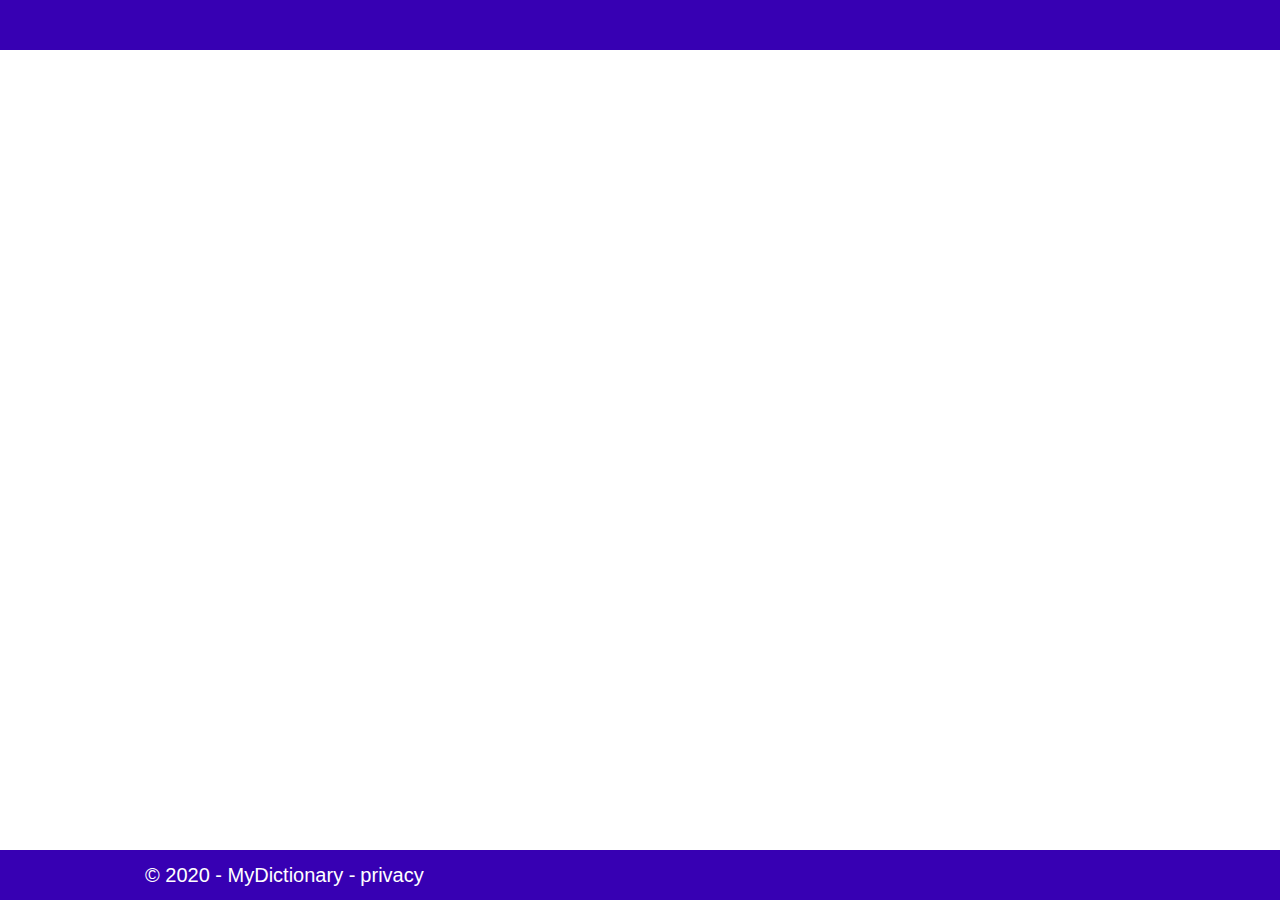
==== app/index.html @ 49325b93 "added 4 lr, basic navigation, routing, authentication" ====
<html>
<head>
    <meta charset="utf-8">
    <meta name="viewport" content="width=device-width, initial-scale=1.0">
    <title>My dictionary</title>
    <link href="https://fonts.googleapis.com/css2?family=Chelsea+Market&family=Indie+Flower&display=swap" rel="stylesheet">
    <link rel="stylesheet" href="styles/style.css">
    <link rel="stylesheet" href="styles/media.css">
    <link rel="stylesheet" href="" id="page-css">
</head>
<body>
    <div class="wrapper">
        <header id="header-id">
        </header>
        <main id="main-box">
        </main>
        <footer>
            <div class="footer-container">
                <p class="copyright">
                    &copy; 2020 - MyDictionary - <a href="#privacy">privacy</a>
                </p>
            </div>
        </footer>
    </div>
    

   <!-- The core Firebase JS SDK is always required and must be listed first -->
    <script defer src="/__/firebase/7.14.5/firebase-app.js"></script>
    <script defer src="/__/firebase/7.14.5/firebase-auth.js"></script>
    <script defer src="/__/firebase/7.14.2/firebase-database.js"></script>
    <script defer src="/__/firebase/7.14.2/firebase-storage.js"></script>
    <!-- TODO: Add SDKs for Firebase products that you want to use
        https://firebase.google.com/docs/web/setup#available-libraries -->
    <script defer src="/__/firebase/7.14.5/firebase-analytics.js"></script>
    <!-- Initialize Firebase -->
    <script defer src="/__/firebase/init.js"></script>    
    <script defer type='module' src="./app.js"></script>
</body>
</html>
---- app/styles/style.css ----
* {
    padding: 0;
    margin: 0;
}
html, body {
    height: 100%;    
    font-family: 'Segoe UI', Tahoma, Geneva, Verdana, sans-serif;
}
div.wrapper {    
    display: flex;
    flex-direction: column;
    min-height: 100%;
}
main {
    display: flex;
    flex: 1 0 auto;
}
div.hide {
    display: flex;
    height: 100%;
    min-height: 100%;
}
div.wrapper {    
    min-height: 100vh;
    display: flex;
    flex-direction: column;
}
header, footer {
    display: flex;
    flex-direction: column;
    align-items: center;
    justify-content: center;
    width: 100%;
    background-color: #3700b3;    
}

div.header-container, div.footer-container {
    display: flex;
    max-width: 1000px;
    width: 100%;
    height: 100%;
    min-height: 100%;
}
nav {
    display: flex;
    flex-direction: row;
    align-items: center;
    min-height: 100%;
    height: 100%;
}
nav.hide {
    display: none;
} 
nav.right {
    margin-left: auto;
    align-self: center;
}
nav.left a{    
    float: left;
    margin-left: 20px;
}

div.header-container a {    
    font-family: 'Chelsea Market', cursive;
    color: white;    
    text-decoration: none;
    transition-duration: 0.5s;
    transition-property: all;
}
div.header-container a:hover,
div.footer-container a:hover {
    animation-duration: 1s;
    animation-delay: 0.5s;
    animation-timing-function: linear;
    color: red;
}
div.header-container a.label
{
    font-family: 'Indie Flower', cursive;
    margin-left: 0;
    text-align: center;
}

p.copyright, div.footer-container a {
    color: white;
    text-decoration: none;
    display: flex;
    align-self: center;
    margin-left: 5px;
    height: 100%;
    transition-duration: 0.5s;
    transition-property: all;
}
main {
    box-sizing: border-box;
    max-width: 1000px;
    min-height: 100%;
    margin: 0 auto;
}
div.content {
    background-color: #34f2a8;
    padding-bottom: 5px;
}
---- app/styles/media.css ----
@media (max-width: 768px)
{
    div.hide{
        display: none;
    }    
    
    div.header-container a.label {
        font-size: 25px;
    }
    p.copyright, div.footer-container a 
    {
        font-size: 12px;
    }
    html, body {
        font-size: 12px;
    }
    header, footer {
        min-height: 40px;
    }        
    img.burger {
        width: 30px;
        height: 30px;
    }    
    nav.right a{    
        margin-right: 10px;
    }
    nav.menu-bar {
        display: flex;
        align-items: center;
        justify-content: center;
    }
    nav.nav-bot {
        display: flex;
        flex-direction: column;
        width: 100%;
        background-color: aqua;
    }
    nav.nav-bot a {
        display: flex;
        box-sizing: border-box;
        align-items: center;
        padding-left: 10px;
        color: white;
        height: 30px;
        width: 100%;
        text-decoration: none;
        align-self: flex-start;
        font-family: 'Chelsea Market', cursive;
        font-size: 15px;
    }
    nav.nav-bot a:hover {
        background-color: red;
    }
}
@media (min-width: 768px)
{
    nav.menu-bar {
        display: none;
    }
    html, body {
        font-size: 10px;
    }
    header, footer {
        min-height: 50px;
        max-height: 50px;
    }
    nav.right a{    
        margin-right: 20px;
    }
    div.header-container a {
        font-size: 20px;
    }
    div.header-container a.label {
        font-size: 30px;
    }
    p.copyright, div.footer-container a 
    {
        font-size: 20px;
    }
    nav.nav-bot {
        display: none;
    }
}
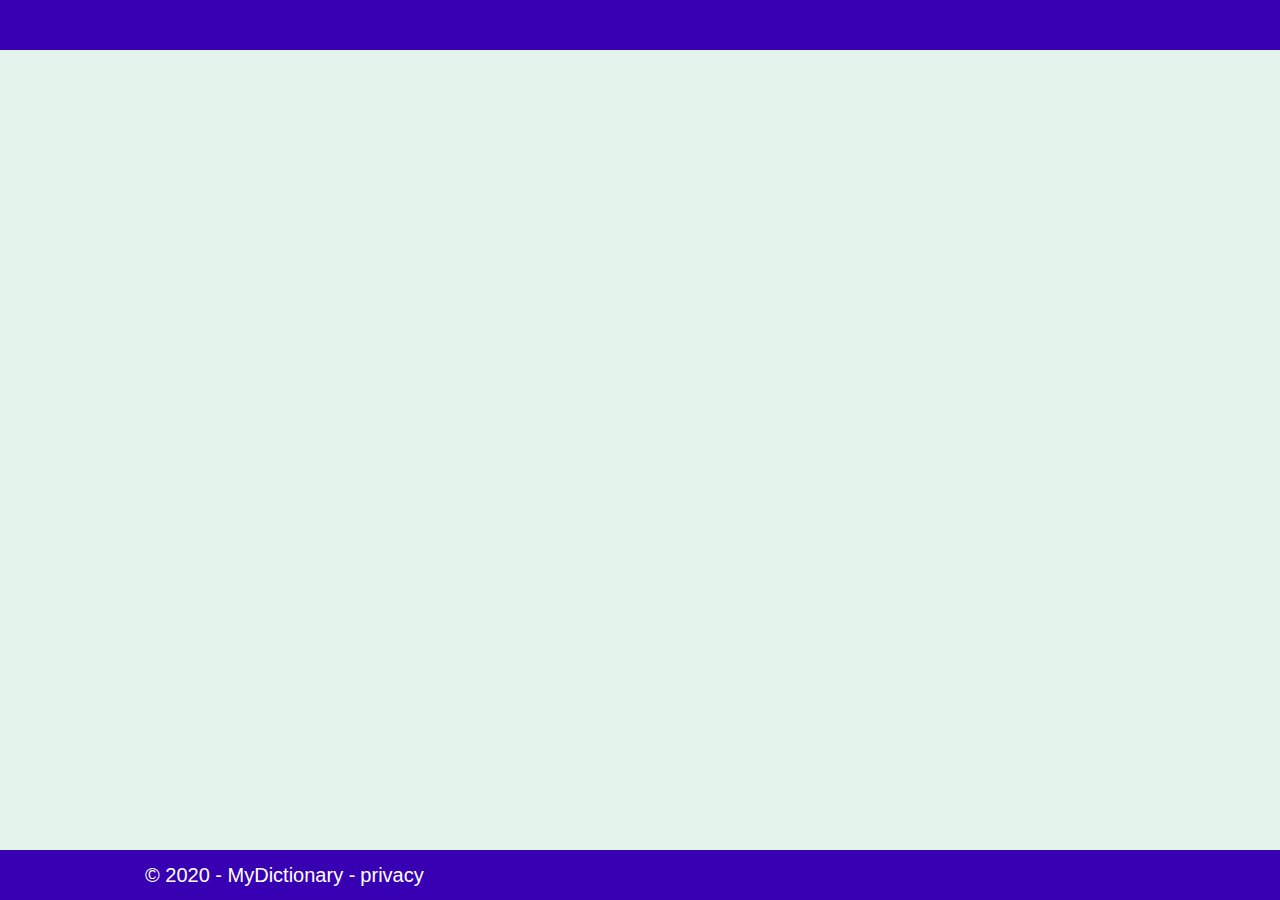
==== commit 28c09450: "added some requested changes" ====
--- a/app/index.html
+++ b/app/index.html
@@ -4,9 +4,7 @@
     <meta name="viewport" content="width=device-width, initial-scale=1.0">
     <title>My dictionary</title>
     <link href="https://fonts.googleapis.com/css2?family=Chelsea+Market&family=Indie+Flower&display=swap" rel="stylesheet">
-    <link rel="stylesheet" href="styles/style.css">
-    <link rel="stylesheet" href="styles/media.css">
-    <link rel="stylesheet" href="" id="page-css">
+    <link rel="stylesheet" href="styles/main.css">
 </head>
 <body>
     <div class="wrapper">
@@ -17,7 +15,7 @@
         <footer>
             <div class="footer-container">
                 <p class="copyright">
-                    &copy; 2020 - MyDictionary - <a href="#privacy">privacy</a>
+                    &copy; 2020 - MyDictionary - <a href="#">privacy</a>
                 </p>
             </div>
         </footer>
--- a/app/styles/main.css
+++ b/app/styles/main.css
@@ -0,0 +1,11 @@
+@import url(./base/colors.css);
+@import url(./base/style.css);
+
+@import url(./components/create-card.css);
+@import url(./components/header.css);
+@import url(./components/index-card.css);
+@import url(./components/login-card.css);
+
+@import url(./pages/index.css);
+@import url(./pages/login.css);
+@import url(./pages/create.css);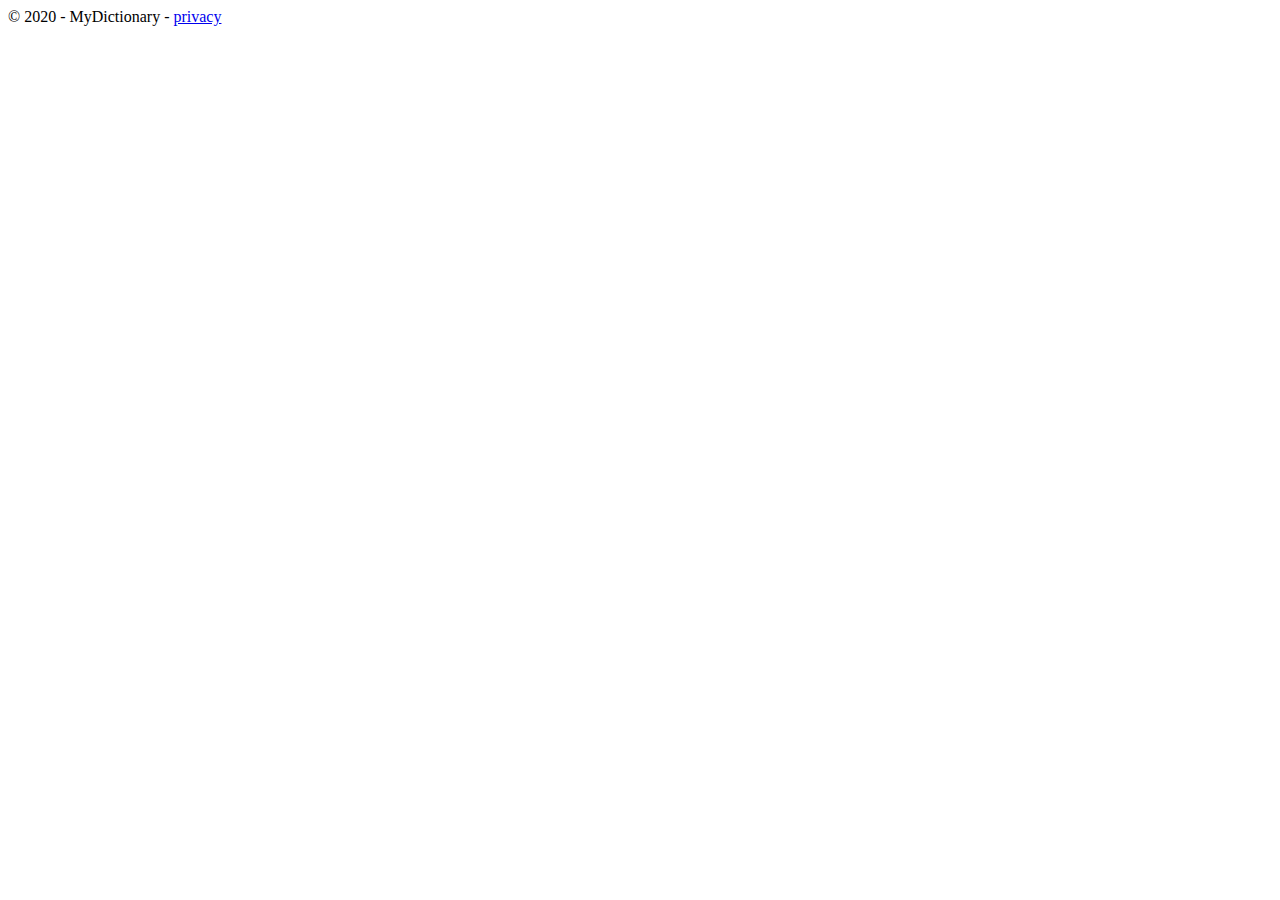
==== commit 72dcb7e4: "added details page" ====
--- a/app/index.html
+++ b/app/index.html
@@ -4,10 +4,10 @@
     <meta name="viewport" content="width=device-width, initial-scale=1.0">
     <title>My dictionary</title>
     <link href="https://fonts.googleapis.com/css2?family=Chelsea+Market&family=Indie+Flower&display=swap" rel="stylesheet">
-    <link rel="stylesheet" href="styles/main.css">
+    <link rel="stylesheet" type="text/css" href="/styles/main.css">
 </head>
 <body>
-    <div class="wrapper">
+    <div class="wrapper" id="wrapper">
         <header id="header-id">
         </header>
         <main id="main-box">
@@ -25,13 +25,12 @@
    <!-- The core Firebase JS SDK is always required and must be listed first -->
     <script defer src="/__/firebase/7.14.5/firebase-app.js"></script>
     <script defer src="/__/firebase/7.14.5/firebase-auth.js"></script>
-    <script defer src="/__/firebase/7.14.2/firebase-database.js"></script>
-    <script defer src="/__/firebase/7.14.2/firebase-storage.js"></script>
+    <script defer src="/__/firebase/7.14.2/firebase-database.js"></script>    
     <!-- TODO: Add SDKs for Firebase products that you want to use
         https://firebase.google.com/docs/web/setup#available-libraries -->
     <script defer src="/__/firebase/7.14.5/firebase-analytics.js"></script>
     <!-- Initialize Firebase -->
     <script defer src="/__/firebase/init.js"></script>    
-    <script defer type='module' src="./app.js"></script>
+    <script type='module' src="/app.js"></script>
 </body>
 </html>